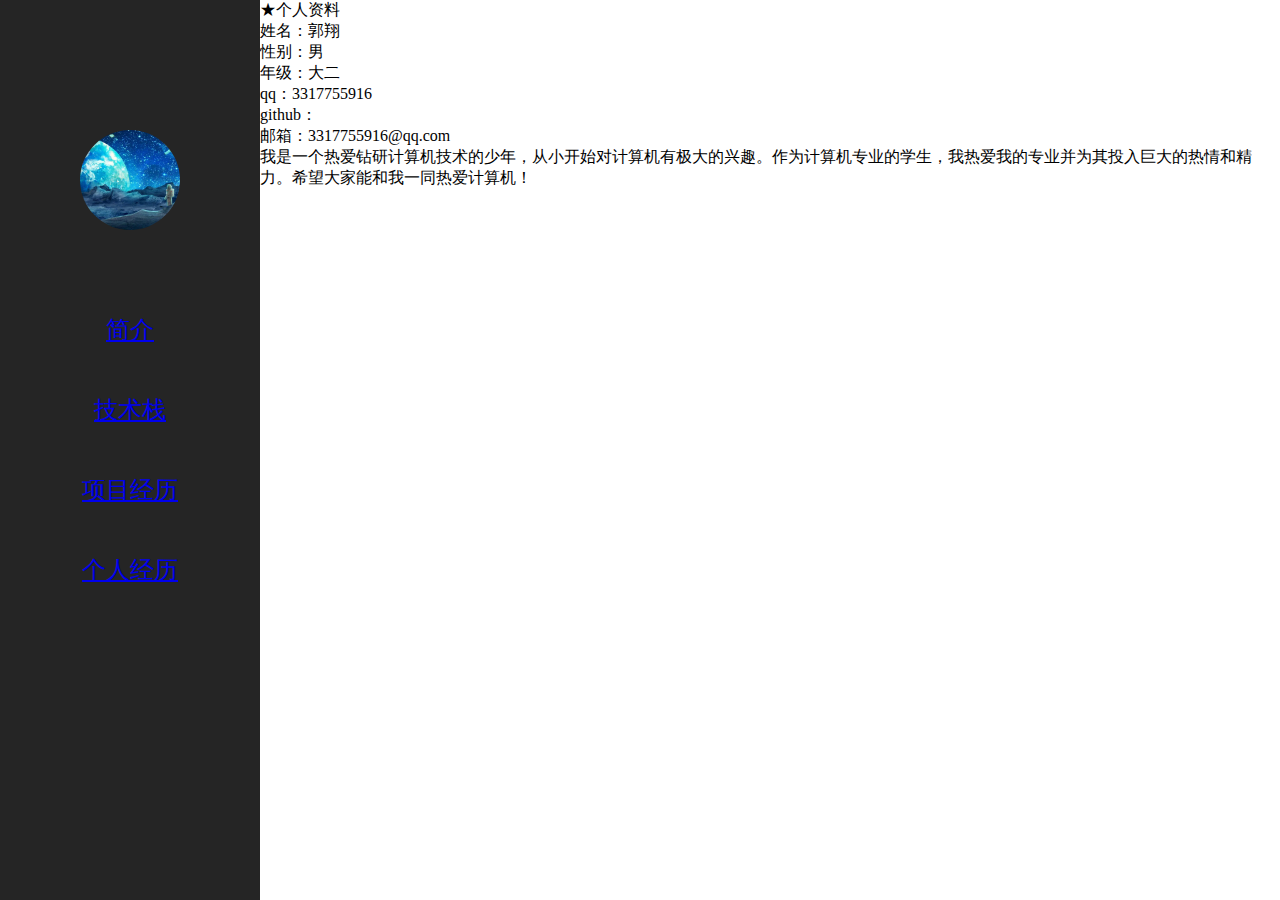
==== personalIntroduction.html @ 87fac147 "all add" ====
<!DOCTYPE html>
<html lang="en">
<head>
  <meta charset="UTF-8">
  <meta http-equiv="X-UA-Compatible" content="IE=edge">
  <meta name="viewport" content="width=device-width, initial-scale=1.0">
  <title>Document</title>
  <style>
    *{
      margin: 0px;
      padding: 0px;
    }
    /* 侧边栏 */
    .nav_container{
      width: 260px;
      height: 100vh;
      position: fixed;
      left: 0;
      top: 0;
      bottom: 0;
    }
    .nav{
      width: 100%;
      height: 100%;
      padding-top: 50px;
      display: flex;
      flex-direction: column;
      justify-content: start;
      background-color: rgb(37, 37, 37);
    }
    .profile_container{
      width: 100%;
      height: 100px;
      margin-top: 80px;
      margin-bottom: 60px;
      text-align: center;
    }
    .profile{
      width: 100px;
      height: 100px;
      margin: auto;
      border-radius: 50%;
    }
    /* 旋转一周 */
    .profile:hover .profile{
      transform: rotate(1turn);
    }
    .list_item{
      height: 80px;
      line-height: 80px;
      text-align: center;
      font-size: 24px;
    }
    .list_item:hover{
      background-color: grey;
    }
    .main_show{
      margin-left: 260px;
    }
  </style>
</head>
<body>
  <!-- 左侧导航栏 , nav_container的主要作用是防止position和flex同时设置出现某些意料之外的样式-->
  <div class="nav_container">
    <div class="nav">
      <div class="profile_container"><img src="./assets/profile.jpg" alt="" class="profile"></div>
      <div class="list_item"><a href="#info">简介</a></div>
      <div class="list_item"><a href="#skills">技术栈</a></div>
      <div class="list_item"><a href="#project">项目经历</a></div>
      <div class="list_item"><a href="#story">个人经历</a></div>
    </div>
  </div>

  <!-- 展示区 -->
  <div class="main_show">
    <section id="info">
      <div class="head">★个人资料</div>
      <div class="info_msg">
        <div class="info_msg_container">
          <div class="info_msg_item">姓名：郭翔</div>
          <div class="info_msg_item">性别：男</div>
          <div class="info_msg_item">年级：大二</div>
        </div>
        <div class="info_msg_container">
          <div class="info_msg_item">qq：3317755916</div>
          <div class="info_msg_item">github：</div>
          <div class="info_msg_item">邮箱：3317755916@qq.com</div>
        </div>
        <div class="info_msg_container">
          我是一个热爱钻研计算机技术的少年，从小开始对计算机有极大的兴趣。作为计算机专业的学生，我热爱我的专业并为其投入巨大的热情和精力。希望大家能和我一同热爱计算机！
        </div>
      </div>
    </section>

    <section id="skills">

    </section>

    <section id="project">

    </section>

    <section id="story">

    </section>
  </div>
</body>
</html>
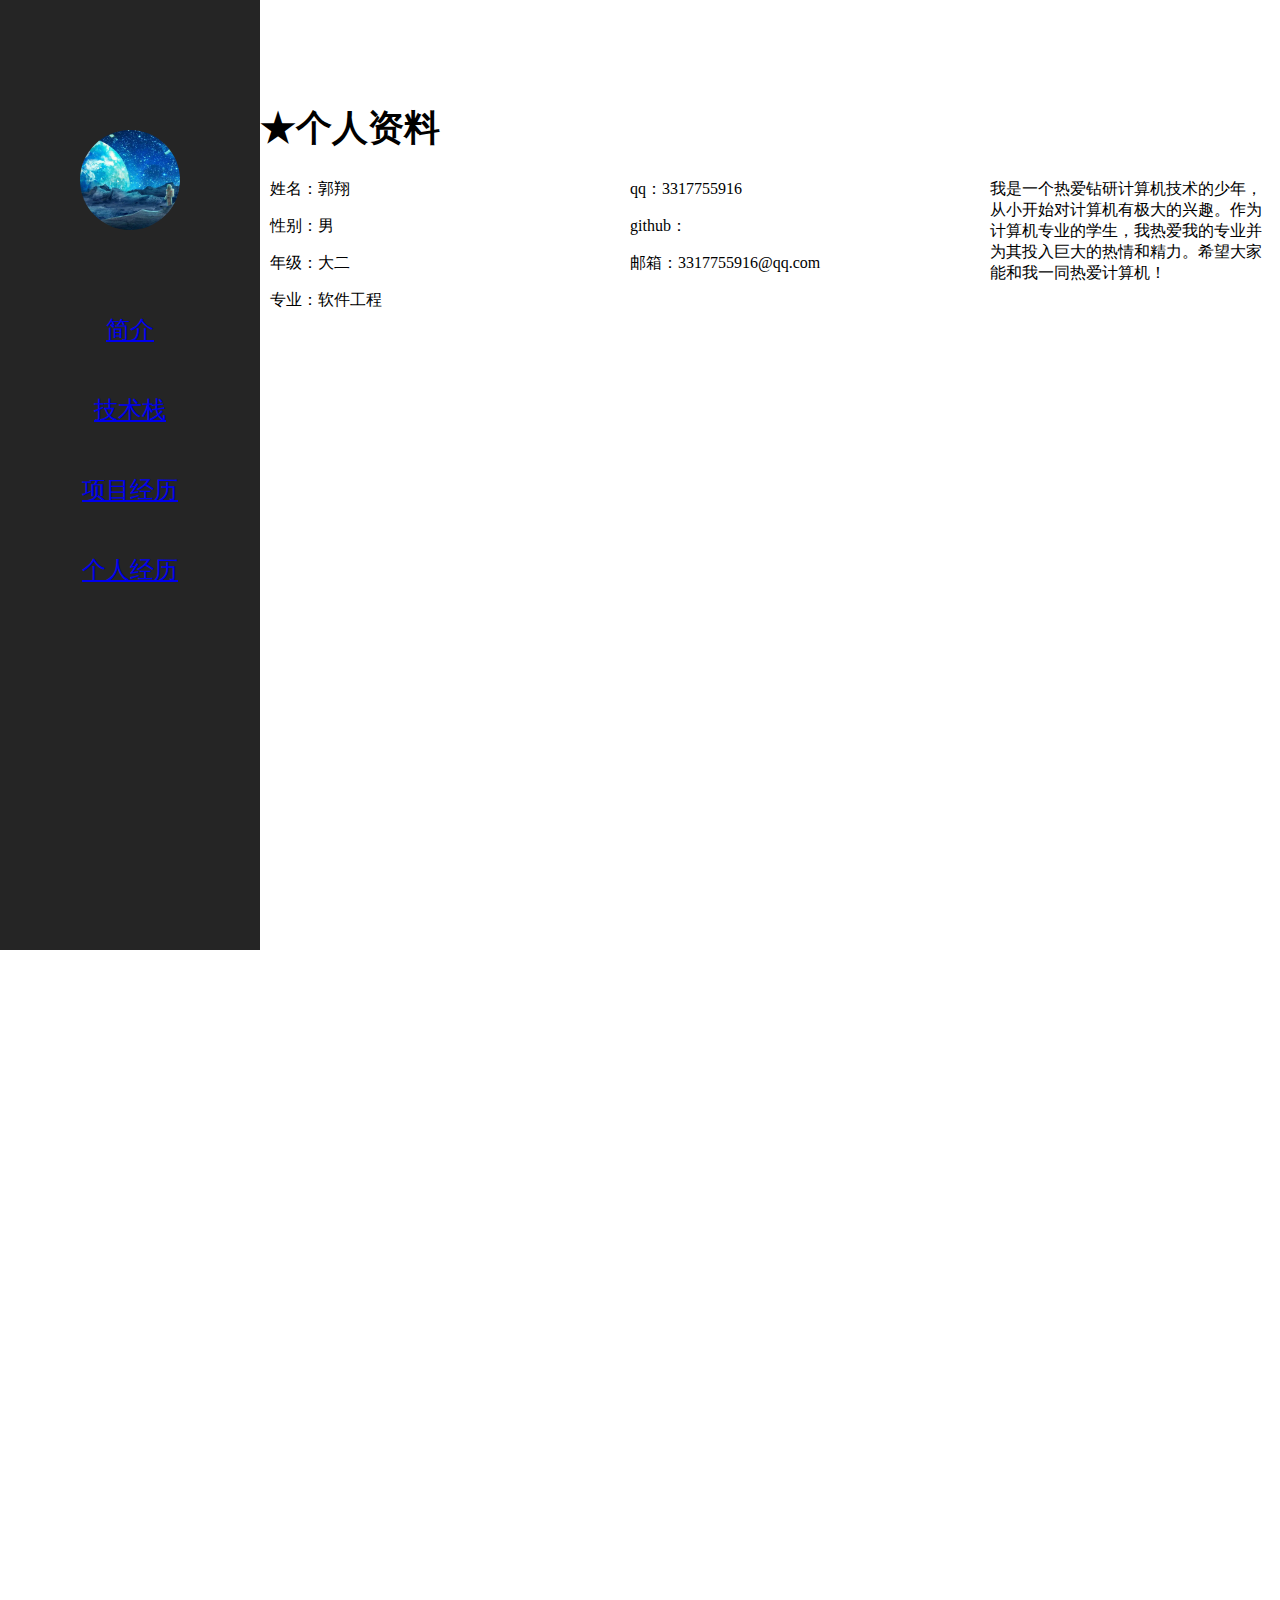
==== commit f3ac7d3e: "static page basically finished" ====
--- a/personalIntroduction.html
+++ b/personalIntroduction.html
@@ -57,6 +57,39 @@
     .main_show{
       margin-left: 260px;
     }
+
+    /* 简介展示 */
+    section{
+      height: 440px;
+      display: flex;
+      flex-direction: column;
+      justify-content: center;
+    }
+    #info{
+      display: flex;
+      flex-direction: column;
+      justify-content: center;
+    }
+    .main{
+      height: 240px;
+      margin: auto;
+    }
+    .head{
+      font-size: 36px;
+      font-weight: bold;
+    }
+    .info_msg{
+      display: flex;
+      flex-direction: row;
+      justify-content: space-between;
+    }
+    .info_msg_container{
+      width: 280px;
+      padding: 10px;
+    }
+    .info_msg_item{
+      margin: 16px auto;
+    }
   </style>
 </head>
 <body>
@@ -74,20 +107,23 @@
   <!-- 展示区 -->
   <div class="main_show">
     <section id="info">
-      <div class="head">★个人资料</div>
-      <div class="info_msg">
-        <div class="info_msg_container">
-          <div class="info_msg_item">姓名：郭翔</div>
-          <div class="info_msg_item">性别：男</div>
-          <div class="info_msg_item">年级：大二</div>
-        </div>
-        <div class="info_msg_container">
-          <div class="info_msg_item">qq：3317755916</div>
-          <div class="info_msg_item">github：</div>
-          <div class="info_msg_item">邮箱：3317755916@qq.com</div>
-        </div>
-        <div class="info_msg_container">
-          我是一个热爱钻研计算机技术的少年，从小开始对计算机有极大的兴趣。作为计算机专业的学生，我热爱我的专业并为其投入巨大的热情和精力。希望大家能和我一同热爱计算机！
+      <div class="info_body">
+        <div class="head">★个人资料</div>
+        <div class="info_msg">
+          <div class="info_msg_container">
+            <div class="info_msg_item">姓名：郭翔</div>
+            <div class="info_msg_item">性别：男</div>
+            <div class="info_msg_item">年级：大二</div>
+            <div class="info_msg_item">专业：软件工程</div>
+          </div>
+          <div class="info_msg_container">
+            <div class="info_msg_item">qq：3317755916</div>
+            <div class="info_msg_item">github：</div>
+            <div class="info_msg_item">邮箱：3317755916@qq.com</div>
+          </div>
+          <div class="info_msg_container">
+            <div class="info_msg_item">我是一个热爱钻研计算机技术的少年，从小开始对计算机有极大的兴趣。作为计算机专业的学生，我热爱我的专业并为其投入巨大的热情和精力。希望大家能和我一同热爱计算机！</div>
+          </div>
         </div>
       </div>
     </section>
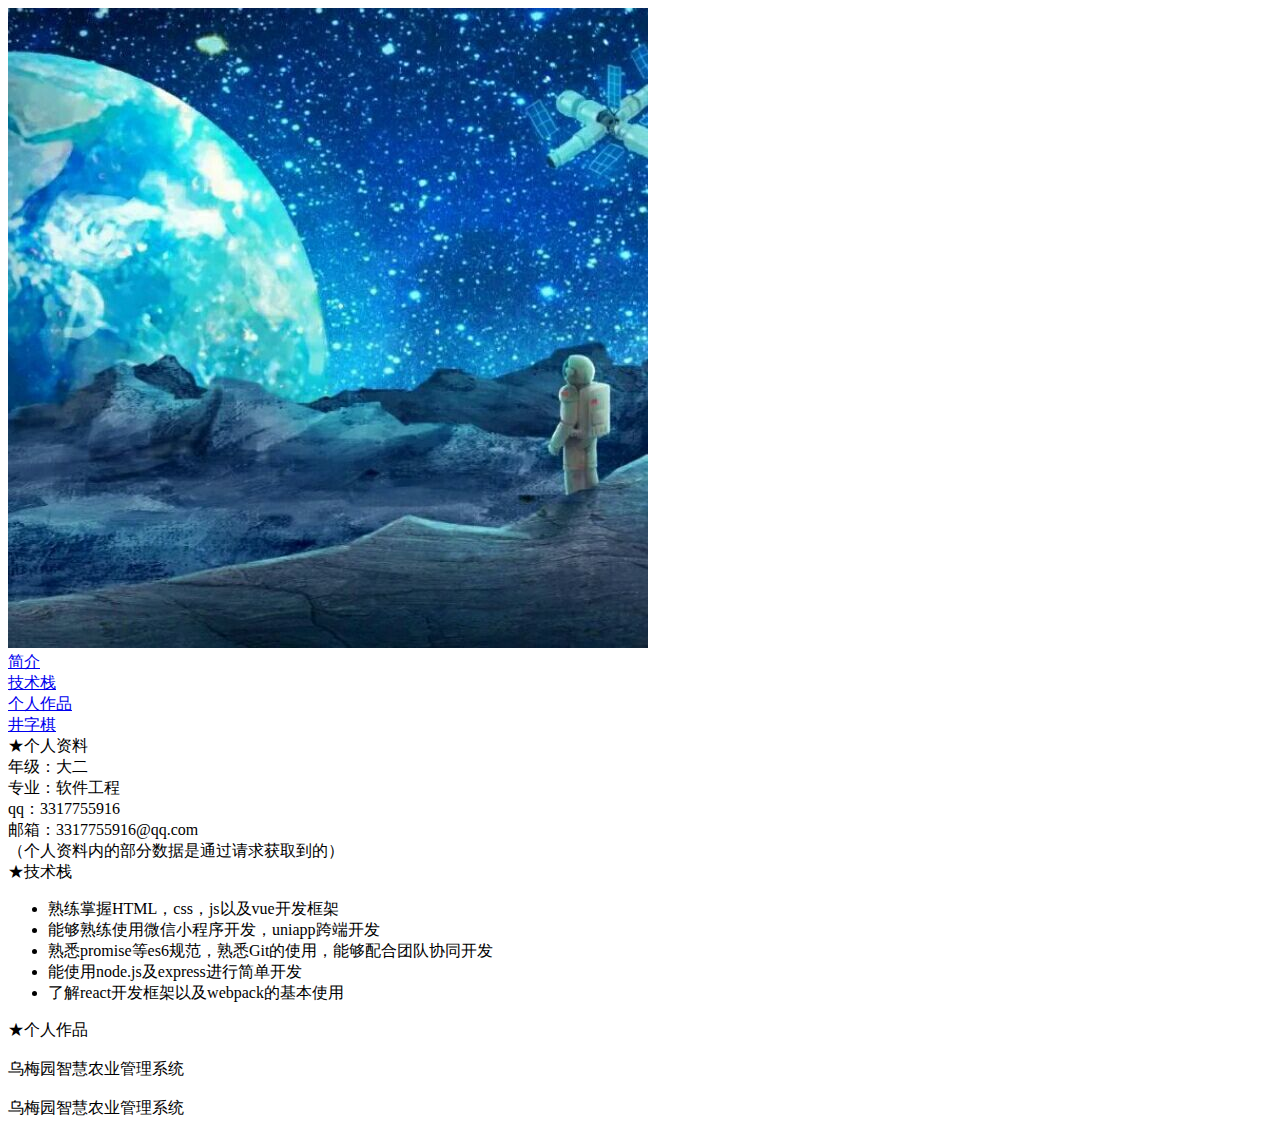
==== commit 796002e1: "hotfix" ====
--- a/personalIntroduction.html
+++ b/personalIntroduction.html
@@ -5,140 +5,104 @@
   <meta http-equiv="X-UA-Compatible" content="IE=edge">
   <meta name="viewport" content="width=device-width, initial-scale=1.0">
   <title>Document</title>
-  <style>
-    *{
-      margin: 0px;
-      padding: 0px;
-    }
-    /* 侧边栏 */
-    .nav_container{
-      width: 260px;
-      height: 100vh;
-      position: fixed;
-      left: 0;
-      top: 0;
-      bottom: 0;
-    }
-    .nav{
-      width: 100%;
-      height: 100%;
-      padding-top: 50px;
-      display: flex;
-      flex-direction: column;
-      justify-content: start;
-      background-color: rgb(37, 37, 37);
-    }
-    .profile_container{
-      width: 100%;
-      height: 100px;
-      margin-top: 80px;
-      margin-bottom: 60px;
-      text-align: center;
-    }
-    .profile{
-      width: 100px;
-      height: 100px;
-      margin: auto;
-      border-radius: 50%;
-    }
-    /* 旋转一周 */
-    .profile:hover .profile{
-      transform: rotate(1turn);
-    }
-    .list_item{
-      height: 80px;
-      line-height: 80px;
-      text-align: center;
-      font-size: 24px;
-    }
-    .list_item:hover{
-      background-color: grey;
-    }
-    .main_show{
-      margin-left: 260px;
-    }
-
-    /* 简介展示 */
-    section{
-      height: 440px;
-      display: flex;
-      flex-direction: column;
-      justify-content: center;
-    }
-    #info{
-      display: flex;
-      flex-direction: column;
-      justify-content: center;
-    }
-    .main{
-      height: 240px;
-      margin: auto;
-    }
-    .head{
-      font-size: 36px;
-      font-weight: bold;
-    }
-    .info_msg{
-      display: flex;
-      flex-direction: row;
-      justify-content: space-between;
-    }
-    .info_msg_container{
-      width: 280px;
-      padding: 10px;
-    }
-    .info_msg_item{
-      margin: 16px auto;
-    }
-  </style>
+  <link href="./css/introduct.css" rel="stylesheet" type="text/css"/>
+  <link href="./css/ticTac.css" rel="stylesheet" type="text/css"/>
 </head>
 <body>
   <!-- 左侧导航栏 , nav_container的主要作用是防止position和flex同时设置出现某些意料之外的样式-->
   <div class="nav_container">
     <div class="nav">
-      <div class="profile_container"><img src="./assets/profile.jpg" alt="" class="profile"></div>
+      <div class="profile_container"><img src="./assets/profile.jpg" alt="头像" class="profile"></div>
       <div class="list_item"><a href="#info">简介</a></div>
       <div class="list_item"><a href="#skills">技术栈</a></div>
-      <div class="list_item"><a href="#project">项目经历</a></div>
-      <div class="list_item"><a href="#story">个人经历</a></div>
+      <div class="list_item"><a href="#project">个人作品</a></div>
+      <div class="list_item"><a href="#ticTacToe">井字棋</a></div>
+      <!-- <div class="list_item"><a href="#ticTacToe">井字棋</a></div> -->
     </div>
   </div>
 
   <!-- 展示区 -->
   <div class="main_show">
     <section id="info">
-      <div class="info_body">
+      <div class="info_body list_body">
         <div class="head">★个人资料</div>
         <div class="info_msg">
           <div class="info_msg_container">
-            <div class="info_msg_item">姓名：郭翔</div>
-            <div class="info_msg_item">性别：男</div>
+            <div class="info_msg_item" id="name"></div>
+            <div class="info_msg_item" id="sex"></div>
             <div class="info_msg_item">年级：大二</div>
             <div class="info_msg_item">专业：软件工程</div>
           </div>
           <div class="info_msg_container">
             <div class="info_msg_item">qq：3317755916</div>
-            <div class="info_msg_item">github：</div>
+            <div class="info_msg_item" id="github"></div>
             <div class="info_msg_item">邮箱：3317755916@qq.com</div>
           </div>
           <div class="info_msg_container">
-            <div class="info_msg_item">我是一个热爱钻研计算机技术的少年，从小开始对计算机有极大的兴趣。作为计算机专业的学生，我热爱我的专业并为其投入巨大的热情和精力。希望大家能和我一同热爱计算机！</div>
+            <div class="info_msg_item">（个人资料内的部分数据是通过请求获取到的）</div>
           </div>
         </div>
       </div>
     </section>
 
     <section id="skills">
-
+      <div class="skills_body list_body">
+        <div class="head">★技术栈</div>
+        <ul>
+          <li class="skill_item">熟练掌握HTML，css，js以及vue开发框架</li>
+          <li class="skill_item">能够熟练使用微信小程序开发，uniapp跨端开发</li>
+          <li class="skill_item">熟悉promise等es6规范，熟悉Git的使用，能够配合团队协同开发</li>
+          <li class="skill_item">能使用node.js及express进行简单开发</li>
+          <li class="skill_item">了解react开发框架以及webpack的基本使用</li>
+        </ul>
+      </div>
     </section>
 
     <section id="project">
-
+      <div class="project_body list_body">
+        <div class="head">★个人作品</div>
+        <div class="project_list">
+          <div class="project_item">
+            <div class="img_container"><img src="./assets/wumeiyuan.png" alt="" class="img"></div>
+            <div class="project_name">乌梅园智慧农业管理系统</div>
+          </div>
+          <div class="project_item">
+            <div class="img_container"><img src="./assets/wumeiyuan_largescreen.png" alt="" class="img"></div>
+            <div class="project_name">乌梅园智慧农业管理系统</div>
+          </div>
+        </div>
+      </div>
     </section>
 
-    <section id="story">
-
+    <section id="ticTacToe">
+      <div class="container">
+        <div class="item"></div>
+        <div class="item"></div>
+        <div class="item"></div>
+        <div class="item"></div>
+        <div class="item"></div>
+        <div class="item"></div>
+        <div class="item"></div>
+        <div class="item"></div>
+        <div class="item"></div>
+      </div>
     </section>
   </div>
+
+  <script src="./request.js"></script>
+  <script src="./ticTac.js"></script>
+  <script>
+    RequestFuction.get("http://101.35.193.46:3000",function (){
+      console.log(this)
+      console.log(JSON.parse(this.response));
+      let msg = JSON.parse(this.response)
+      const name = document.getElementById("name")
+      name.innerHTML = "姓名：" + msg.name
+      const sex = document.getElementById("sex")
+      sex.innerHTML = "性别：" + msg.sex
+      const github = document.getElementById("github")
+      github.innerHTML = "GitHub：" + msg.github
+    })
+  </script>
 </body>
 </html>